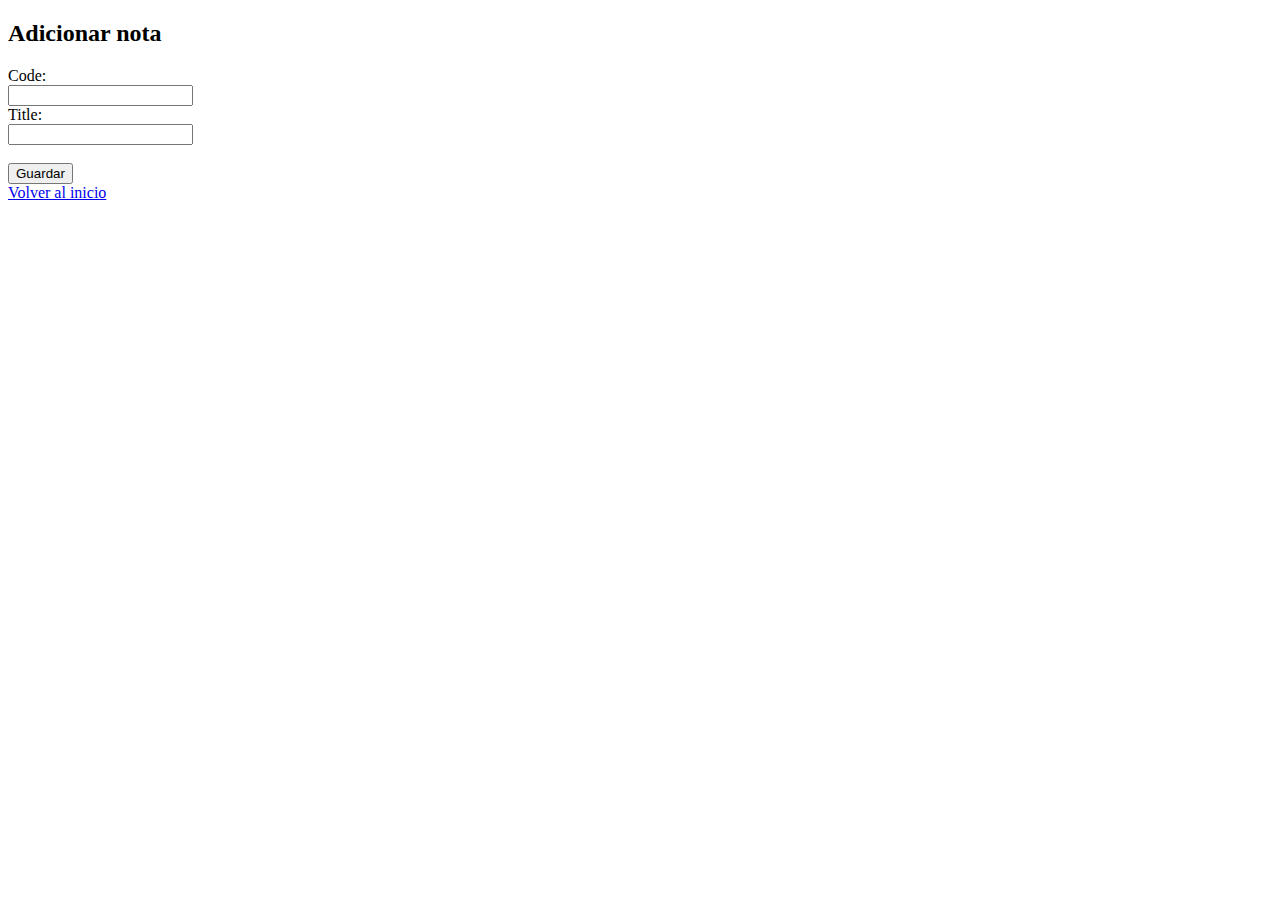
==== video/add.html @ d6929ac1 "Add video functionality" ====
<!DOCTYPE html>
<html lang="en">
<head>
  <meta charset="UTF-8">
  <title>Title</title>
</head>
<body>



<h2>Adicionar nota</h2>

<form >
  <label for="code">Code:</label><br>
  <input type="text" id="code" name="code" value=""><br>
  <label for="title">Title:</label><br>
  <input type="text" id="title" name="title" value=""><br><br>

  <input type="button" value="Guardar" class="btn btn-primary" onclick="add();">
</form>



<a href="../index.html" class="link-secondary">Volver al inicio</a>

</body>
</html>


<script>
  function add(){

    var xmlhttp = new XMLHttpRequest();   // new HttpRequest instance
    xmlhttp.open( "POST", "http://localhost:8080/videos", true );

    xmlhttp.setRequestHeader("Content-Type", "application/json;charset=UTF-8");

    var code = document.getElementById("code");
    var title = document.getElementById("title");

    var newVideo = {
      "code": code.value,
      "title": title.value
    }

    console.log("Adding video:" + JSON.stringify(newVideo));

    xmlhttp.send(JSON.stringify(newVideo));
  }
</script>
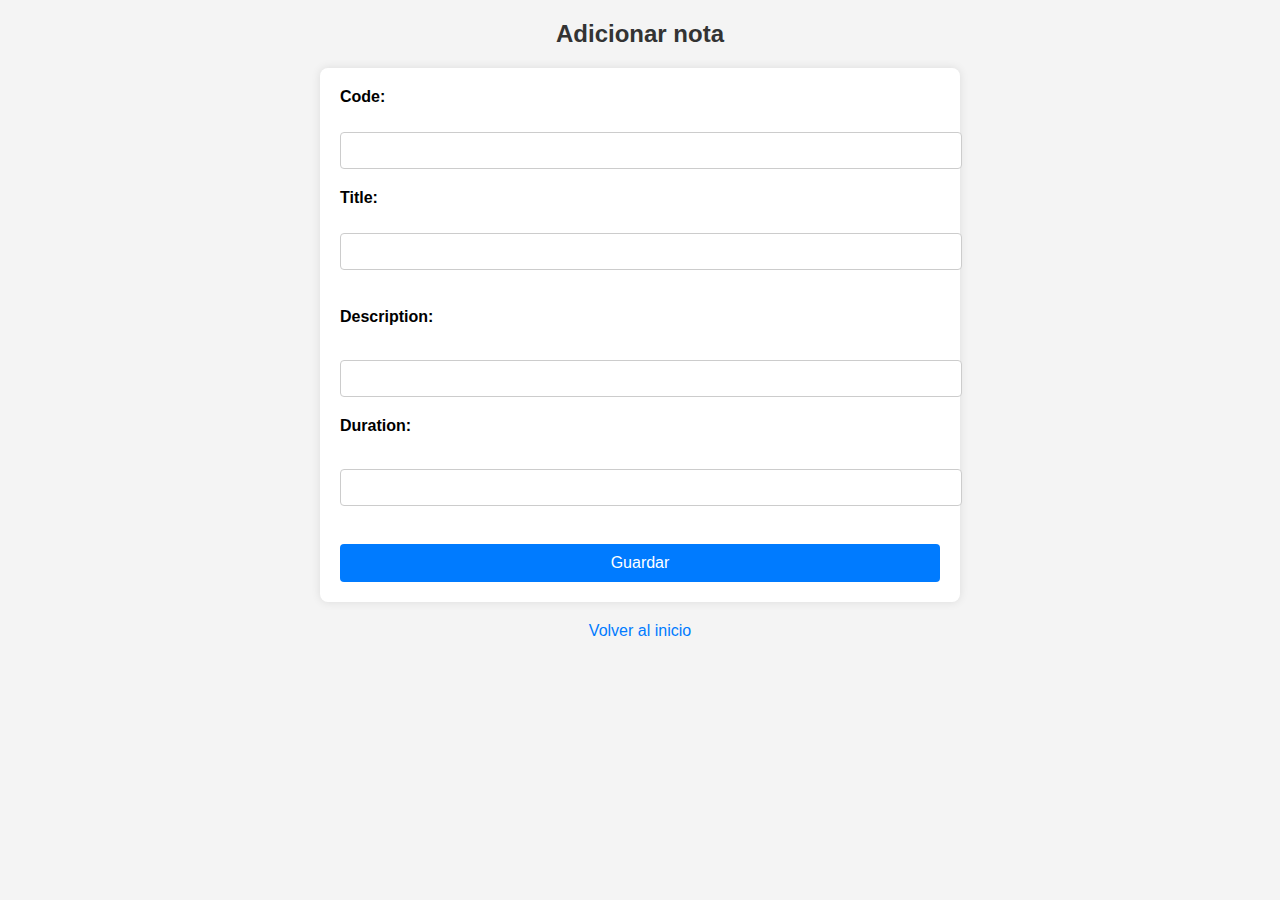
==== commit 5d330048: "Add the remaining atributes and we just beutified the app with CSS" ====
--- a/video/add.html
+++ b/video/add.html
@@ -3,6 +3,7 @@
 <head>
   <meta charset="UTF-8">
   <title>Title</title>
+    <link rel="stylesheet" href="../styles.css">
 </head>
 <body>
 
@@ -15,6 +16,10 @@
   <input type="text" id="code" name="code" value=""><br>
   <label for="title">Title:</label><br>
   <input type="text" id="title" name="title" value=""><br><br>
+  <label for="description">Description:</label><br>
+  <label for="description"></label><input type="text" id="description" name="description" value=""><br>
+  <label for="duration">Duration:</label><br>
+  <label for="duration"></label><input type="number" step="0.1" id="duration" name="duration" value=""><br><br>
 
   <input type="button" value="Guardar" class="btn btn-primary" onclick="add();">
 </form>
@@ -37,10 +42,14 @@
 
     var code = document.getElementById("code");
     var title = document.getElementById("title");
+    var description = document.getElementById("description");
+    var duration = document.getElementById("duration");
 
     var newVideo = {
       "code": code.value,
-      "title": title.value
+      "title": title.value,
+      "description": description.value,
+      "duration": duration.value,
     }
 
     console.log("Adding video:" + JSON.stringify(newVideo));
--- a/styles.css
+++ b/styles.css
@@ -0,0 +1,63 @@
+body {
+    font-family: Arial, sans-serif;
+    background-color: #f4f4f4;
+    margin: 0;
+    padding: 0;
+}
+
+h2 {
+    color: #333;
+    text-align: center;
+    margin-top: 20px;
+}
+
+form {
+    max-width: 600px;
+    margin: 20px auto;
+    padding: 20px;
+    background: #fff;
+    border-radius: 8px;
+    box-shadow: 0 0 10px rgba(0, 0, 0, 0.1);
+}
+
+label {
+    display: block;
+    margin-bottom: 8px;
+    font-weight: bold;
+}
+
+input[type="text"],
+input[type="number"] {
+    width: 100%;
+    padding: 10px;
+    margin-bottom: 20px;
+    border: 1px solid #ccc;
+    border-radius: 4px;
+}
+
+input[type="button"] {
+    width: 100%;
+    padding: 10px;
+    background-color: #007bff;
+    color: white;
+    border: none;
+    border-radius: 4px;
+    cursor: pointer;
+    font-size: 16px;
+}
+
+input[type="button"]:hover {
+    background-color: #0056b3;
+}
+
+a.link-secondary {
+    display: block;
+    text-align: center;
+    margin-top: 20px;
+    color: #007bff;
+    text-decoration: none;
+}
+
+a.link-secondary:hover {
+    text-decoration: underline;
+}